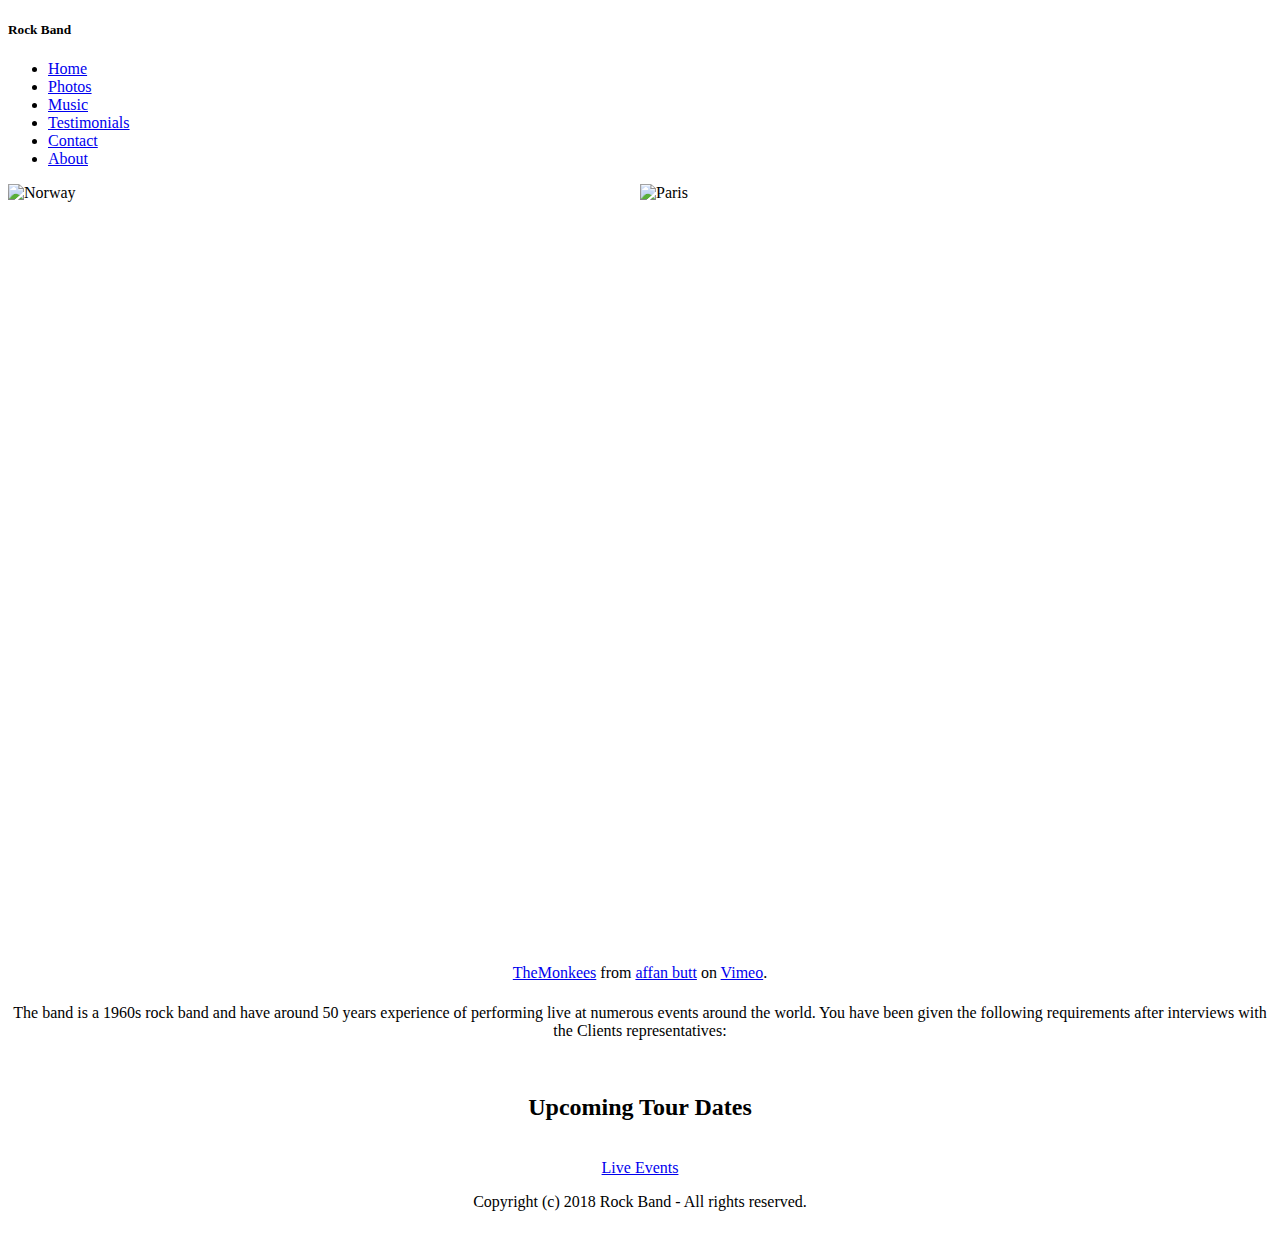
==== index.html @ 83367cce "Add files via upload" ====
<!DOCTYPE html>
  <html>
      <head>
          <title>
              Rock Band website 
          </title>
             <link rel="stylesheet" href="https://stackpath.bootstrapcdn.com/bootstrap/4.1.3/css/bootstrap.min.css" integrity="sha384-MCw98/SFnGE8fJT3GXwEOngsV7Zt27NXFoaoApmYm81iuXoPkFOJwJ8ERdknLPMO" crossorigin="anonymous">
            <link rel="stylesheet" href="https://ta-1.cdn-fullscreendirect.com/themes/10523/20180828_203643_10523_10063.css"/>
        <link rel="stylesheet" type="text/css" href="assets/main.css">
      <link rel="icon" href="https://pre00.deviantart.net/b061/th/pre/f/2016/028/d/f/vector_icon_classic_sonic_set4_by_nibroc_rock-d9pordj.png" type="image/x-icon"/>

    <meta name="viewport" content="width=device-width, initial-escale=1.0">
      </head>
      <body>
          <!--code taken from the boostrap website example link :http://getbootstrap.com/docs/4.1/examples/pricing/-->
           <!--navigation bar code goes here-->
           <div class="d-flex flex-column flex-md-row align-items-center p-3 px-md-4 mb-3 bg-white border-bottom shadow-sm">
   <div class='toggle'></div>
      <h5 class="my-0 mr-md-auto font-weight-normal">Rock Band </h5>
      
      <ul>
         <li><a class="active" href="./">Home</a></li>
         <li><a class="active" href="Photos.html">Photos</a></li>
         <li><a class="active" href="music.html">Music </a></li>
         <li><a class="active" href="fan.html">Testimonials</a></a></li>
         <li><a class="active" href="contact.html">Contact </a></a></li>
         <li><a class="active" href="About.html">About</a></li>

      </ul>
    </div>
    <!--image content here-->
<div style="width:100%;height:400px;">
  <img src="https://raw.githubusercontent.com/Code-Institute-Org/project-assets/master/stream-1/band-assets/images/album.jpg" alt="Norway" style="float:left;width:50%;height:100%;">
  <img src="https://raw.githubusercontent.com/Code-Institute-Org/project-assets/master/stream-1/band-assets/images/monkees.jpg" alt="Paris" style="float:left;width:50%;height:100%;">
</div>
<!--ends here-->
<!--video goes here-->
 <center>
<iframe src="https://player.vimeo.com/video/310774661" width="640" height="360" frameborder="0" webkitallowfullscreen mozallowfullscreen allowfullscreen></iframe>
<p><a href="https://vimeo.com/310774661">TheMonkees</a> from <a href="https://vimeo.com/user93782895">affan butt</a> on <a href="https://vimeo.com">Vimeo</a>.</p>

<!--ends here-->

<script async src="https://static.addtoany.com/menu/page.js"></script>
<!-- AddToAny END -->
    </div>
  <!--end of the navigation bar-->
 
          <!--overview of the band here -->
<section id="tour">
    <div class="container">
      <h1 class="display-4"></h1>
      <p class="lead">The band is a 1960s rock band and have around 50 years experience of performing live at numerous events around the world. You have been given the following requirements after interviews with the Clients representatives:</p>
    </div>
</section>
    <!--overview finishes here for the band-->
<!--social sharing buttons goes here-->
<!-- Go to www.addthis.com/dashboard to customize your tools -->
<script type="text/javascript" src="//s7.addthis.com/js/300/addthis_widget.js#pubid=ra-5bd747b0379707b6"></script>

<!-- ends here-->

<br/>
         <section id="tour">
	<div class="container">
		<h2 class="chunk"><span>Upcoming Tour Dates</span></h2>
		<br/>
		<!--adding the link button for the events page here on index page-->
         <a href="https://milestone-project-affanmajid.c9users.io/Events.html" class="btn btn-primary btn-lg active" role="button" aria-pressed="true">Live Events</a>
<!--fixed footer at the end code goes here-->


<div class="footer">
  <p>Copyright (c) 2018 Rock Band - All rights reserved. 

</p>
</div>


<!--end here -->
     </section>
     </div>
     <br/>




	
         
         
          
          
        </body>
  </html>
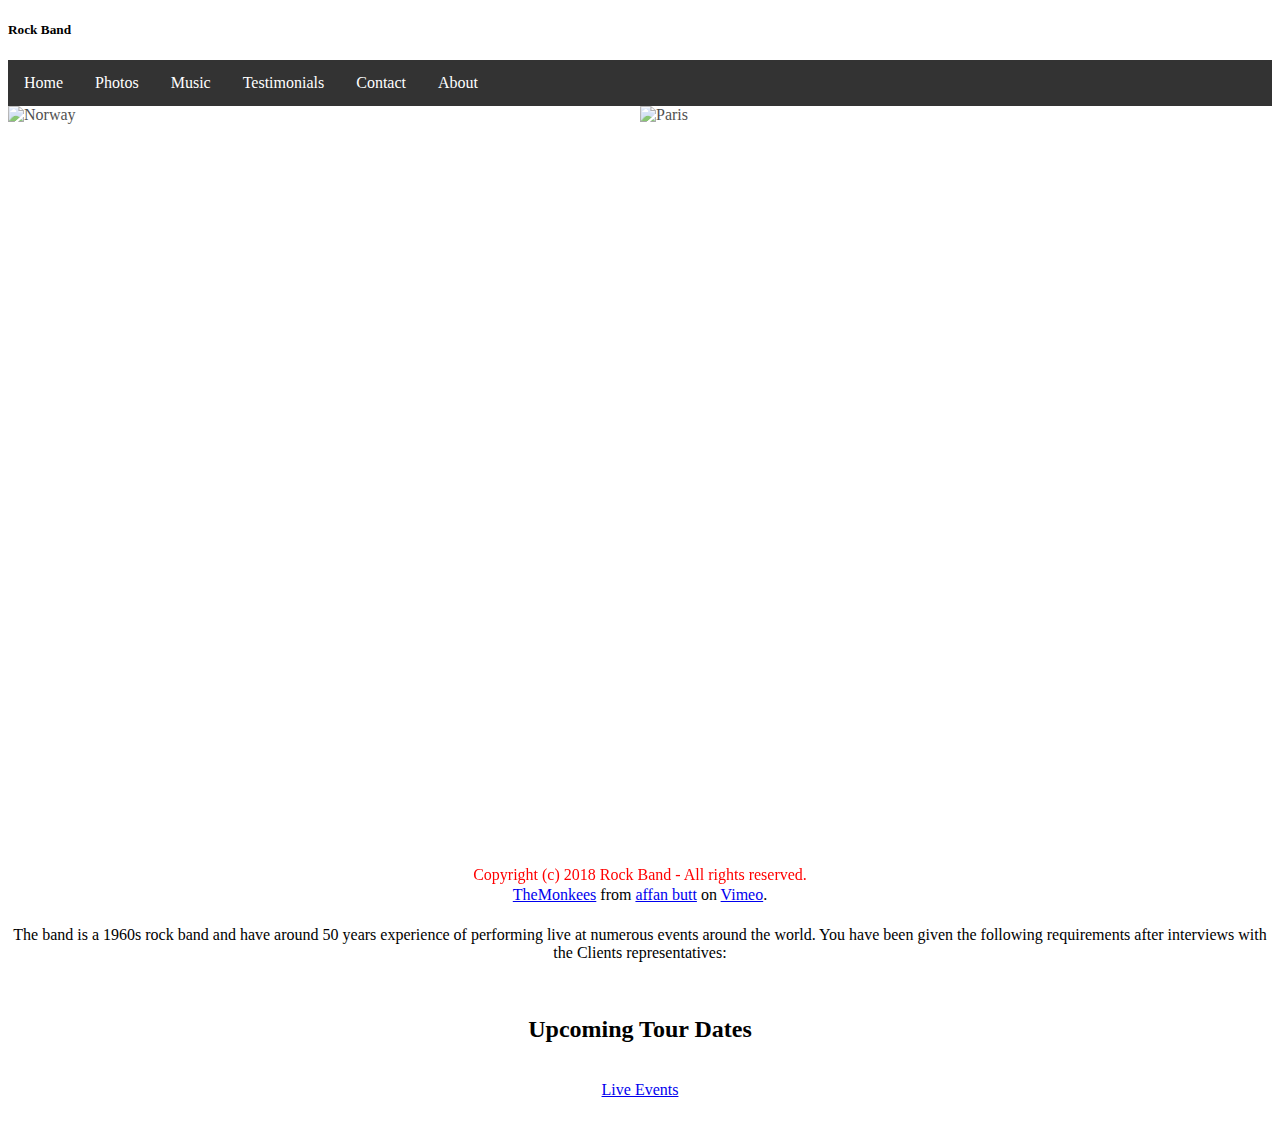
==== commit 5aab3719: "Update index.html" ====
--- a/index.html
+++ b/index.html
@@ -2,7 +2,7 @@
   <html>
       <head>
           <title>
-              Rock Band website 
+              Monkees rock band
           </title>
              <link rel="stylesheet" href="https://stackpath.bootstrapcdn.com/bootstrap/4.1.3/css/bootstrap.min.css" integrity="sha384-MCw98/SFnGE8fJT3GXwEOngsV7Zt27NXFoaoApmYm81iuXoPkFOJwJ8ERdknLPMO" crossorigin="anonymous">
             <link rel="stylesheet" href="https://ta-1.cdn-fullscreendirect.com/themes/10523/20180828_203643_10523_10063.css"/>
@@ -91,4 +91,4 @@
           
           
         </body>
-  </html>+  </html>
--- a/assets/main.css
+++ b/assets/main.css
@@ -0,0 +1,42 @@
+.footer {
+   position: fixed;
+   left: 0;
+   bottom: 0;
+   width: 100%;
+   color: red;
+   text-align: center;
+}
+ul {
+  list-style-type: none;
+  margin: 0;
+  padding: 0;
+  overflow: hidden;
+  background-color: #333;
+}
+
+li {
+  float: left;
+}
+
+li a {
+  display: block;
+  color: white;
+  text-align: center;
+  padding: 14px 16px;
+  text-decoration: none;
+}
+
+
+li a:hover {
+  background-color: #111;
+  text-decoration:none;
+  color:#C902D9;
+
+}
+img { 
+  opacity: 0.7; 
+} 
+
+img:hover { 
+  opacity: 1; 
+}
